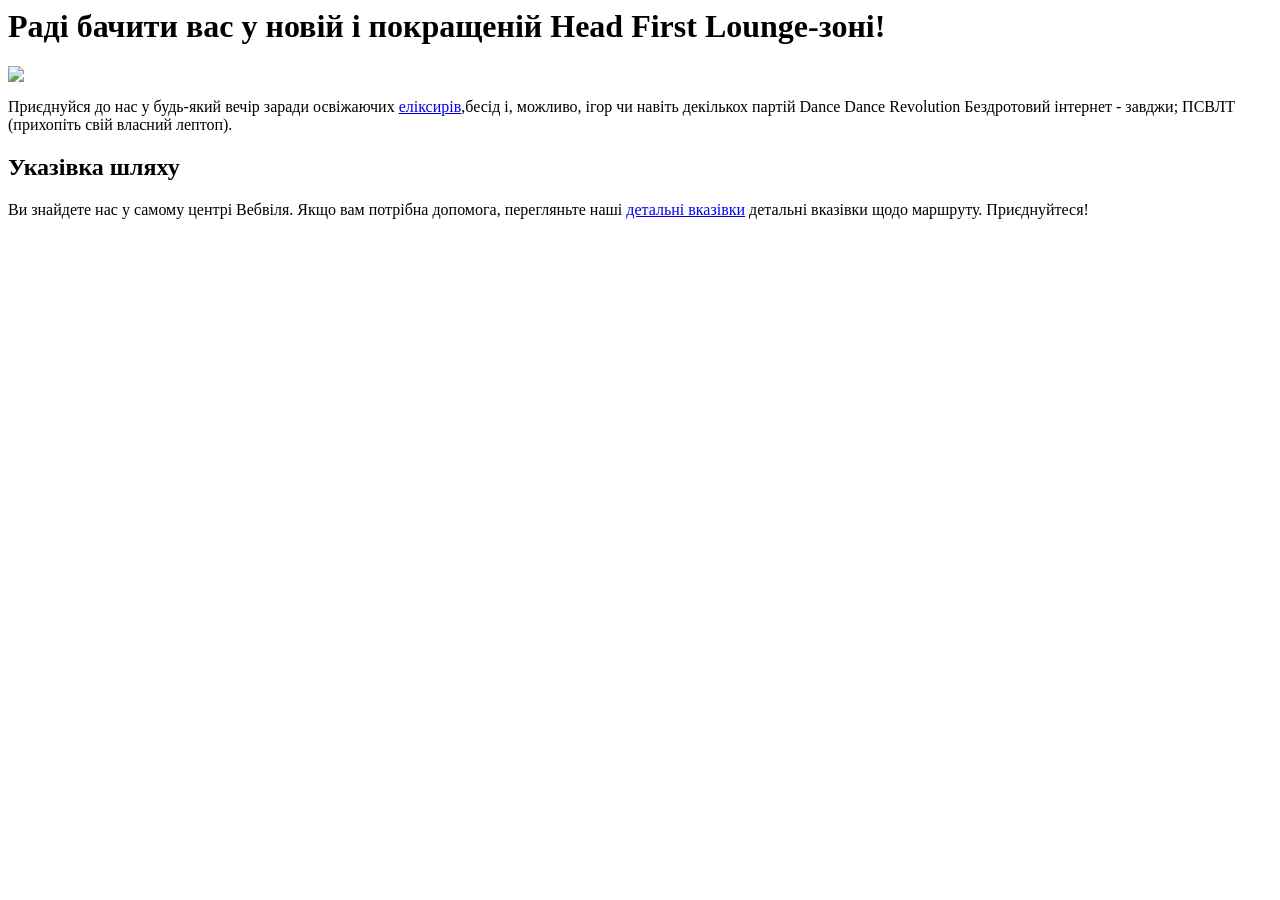
==== lounge.html @ 25ddc346 "Add files via upload" ====
<html>
  <head>
    <title>Head First Lounge</title>
  </head>
  <body>
    <h1>Раді бачити вас у новій і покращеній Head First Lounge-зоні!</h1>
    <img src="images/drinks.gif">
    <p>
       Приєднуйся до нас у будь-який вечір 
	   заради освіжаючих <a href="beverages/elixir.html"> 
	   еліксирів</a>,бесід і, можливо, ігор чи 
	   навіть декількох партій Dance Dance 
	   Revolution Бездротовий інтернет - завджи;
	   ПСВЛТ (прихопіть свій власний лептоп).
    </p>
    <h2>Указівка шляху</h2>
    <p>
      Ви знайдете нас у самому центрі Вебвіля.
	  Якщо вам потрібна допомога, перегляньте наші
	  <a href="about/directions.html"> детальні вказівки</a>
	  детальні вказівки щодо маршруту. Приєднуйтеся!
    </p>
  </body>
</html>
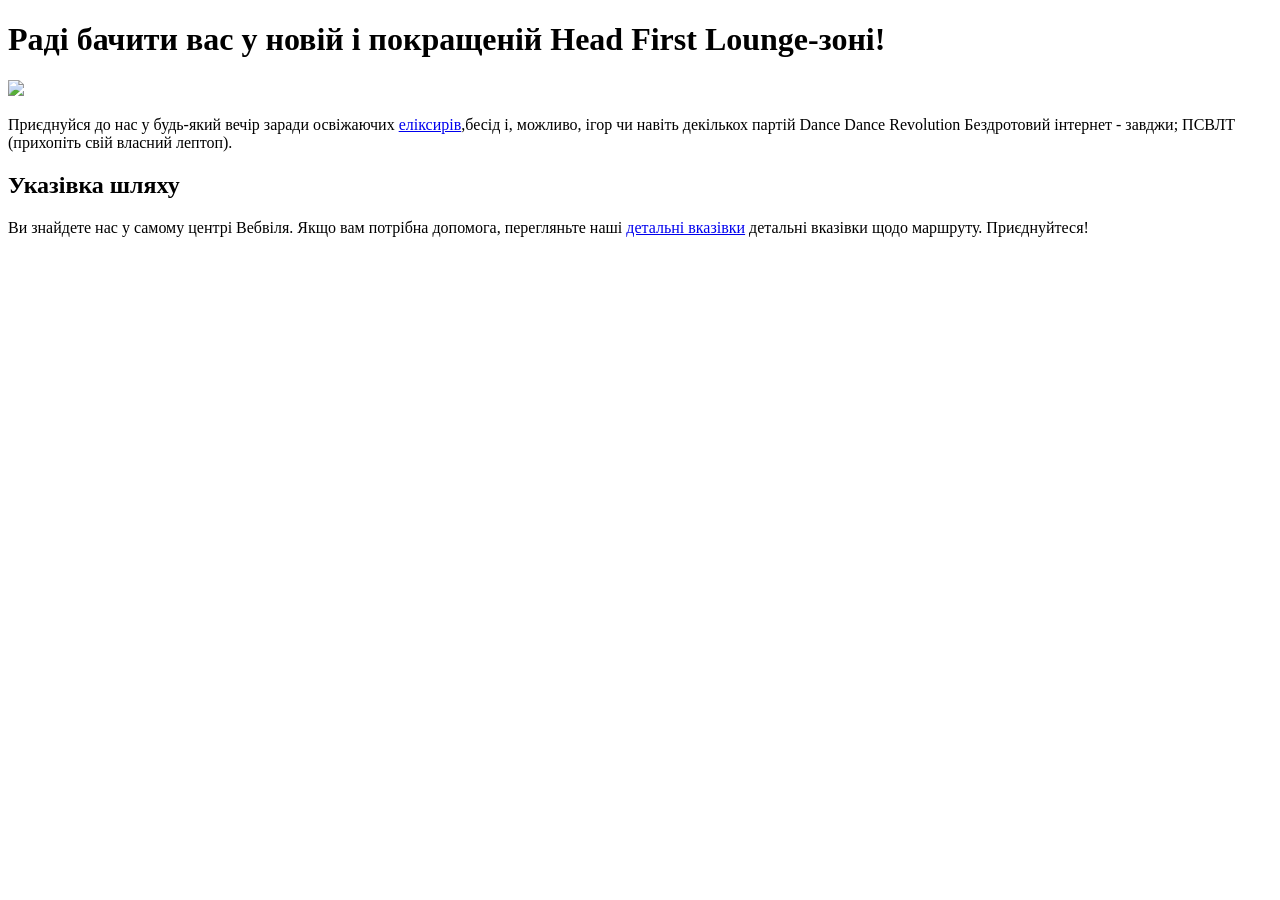
==== commit eeaff96b: "fix" ====
--- a/lounge.html
+++ b/lounge.html
@@ -1,6 +1,13 @@
-<html>
+<!DOCTYPE html>
+  <html lang="uk">
   <head>
+    <meta charset="utf-8">
     <title>Head First Lounge</title>
+    <style>
+      p {
+        color: marron;
+      }
+    </style>
   </head>
   <body>
     <h1>Раді бачити вас у новій і покращеній Head First Lounge-зоні!</h1>
